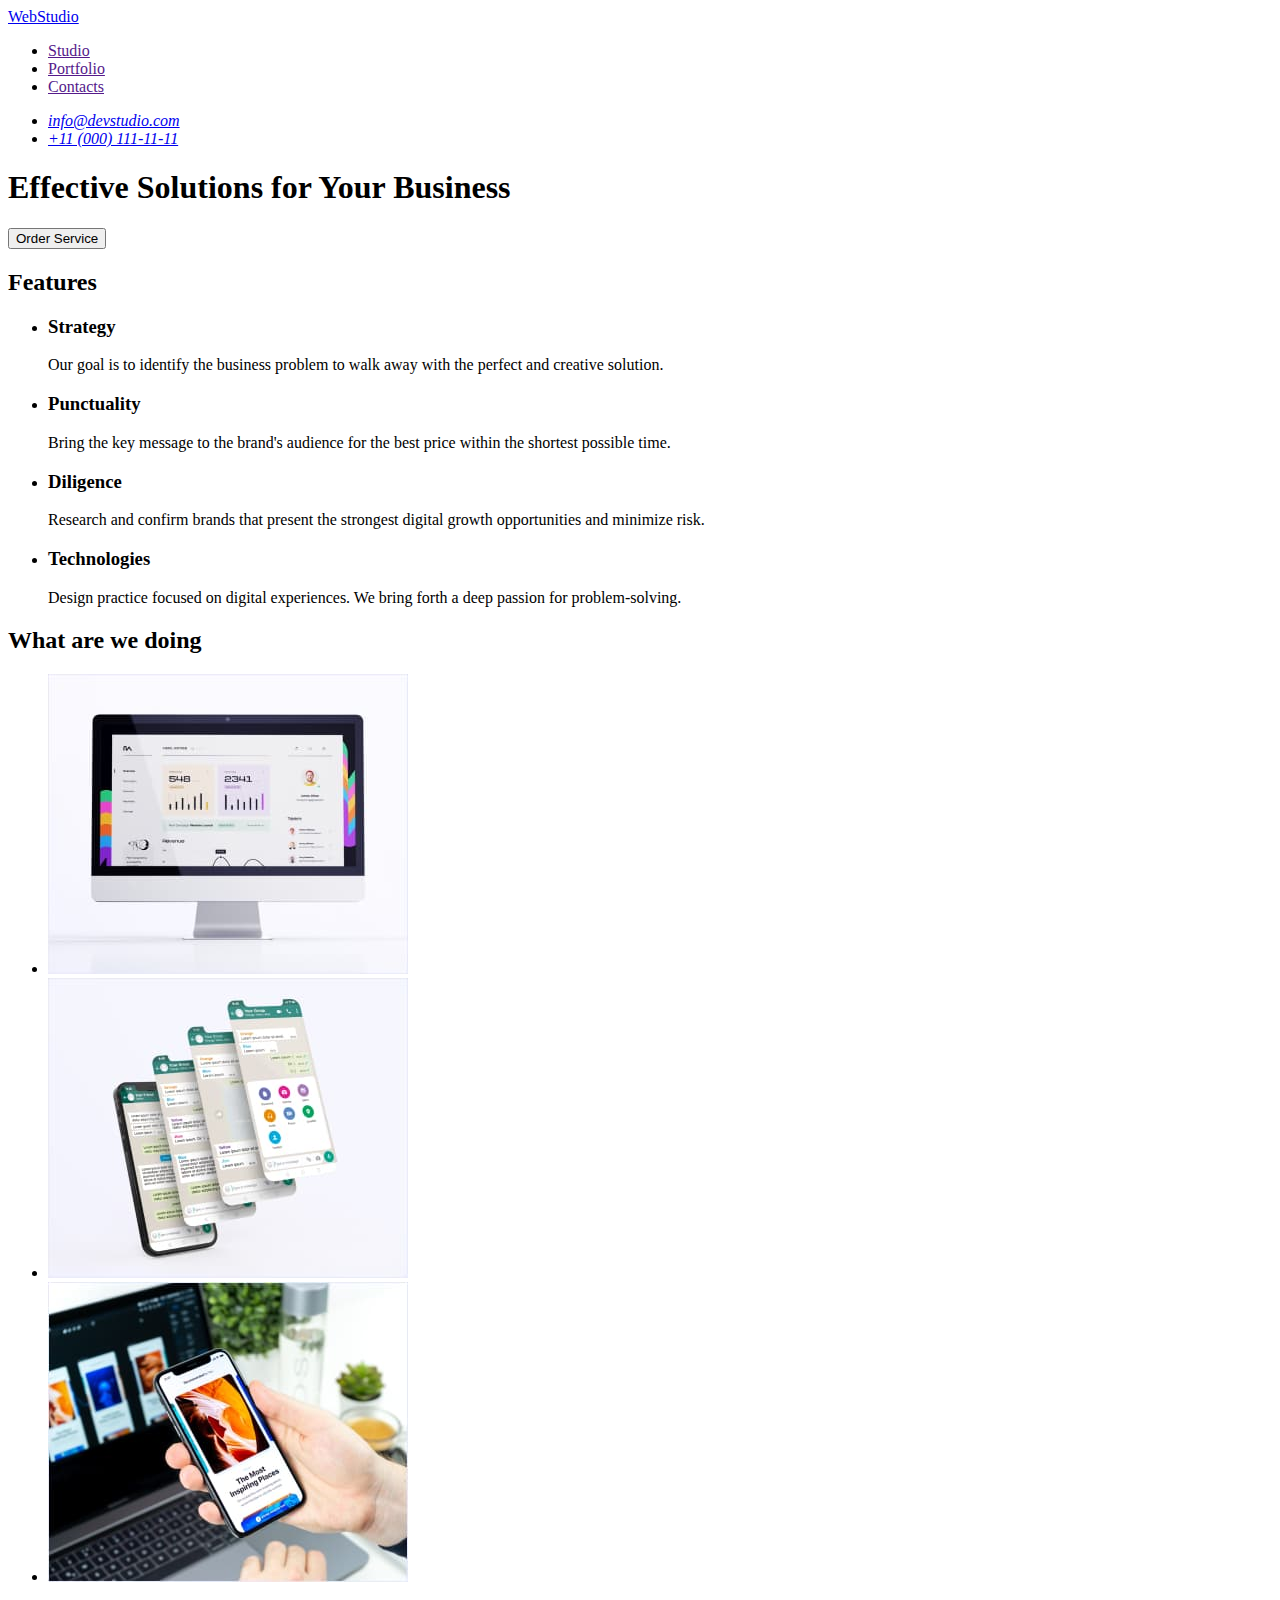
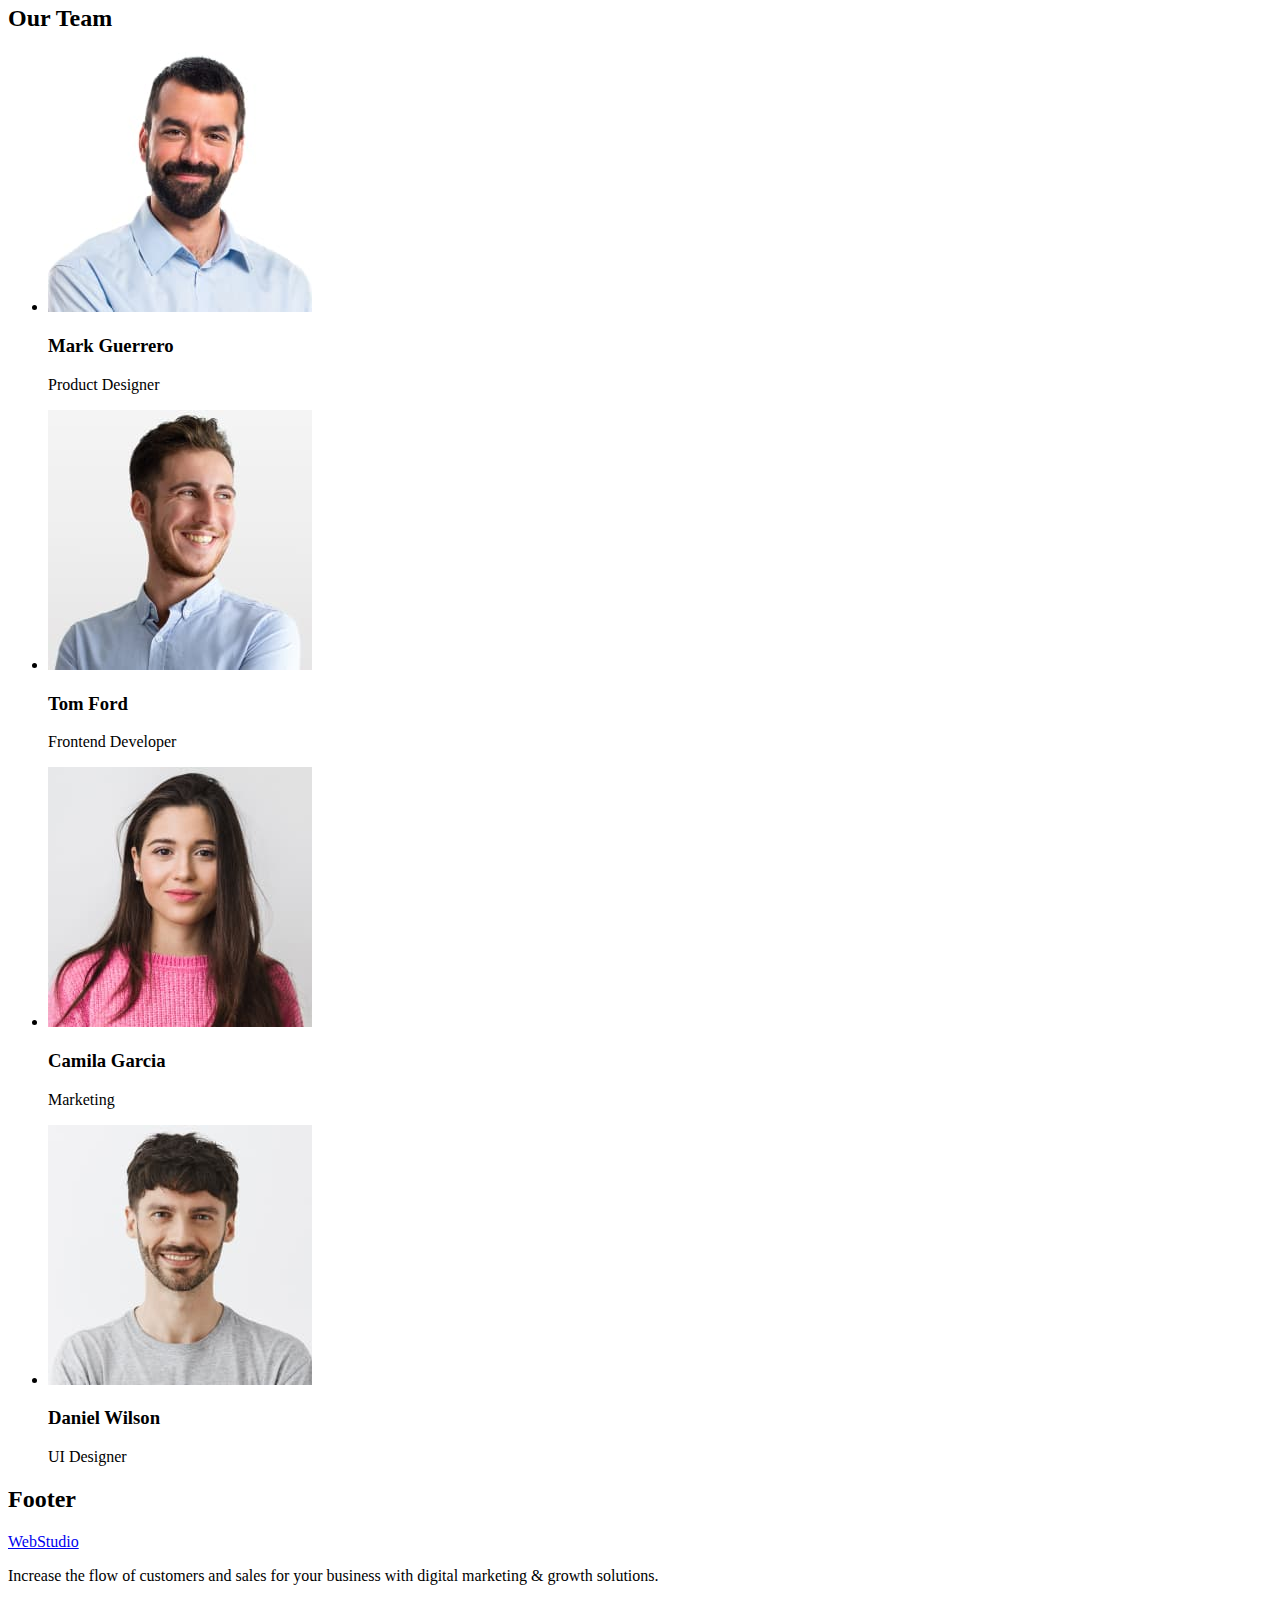
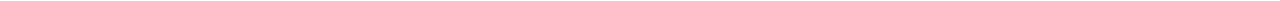
==== index.html @ 13a43898 "Initial commit" ====
<!DOCTYPE html>
<html lang="en">
  <head>
    <meta charset="UTF-8" />
    <meta http-equiv="X-UA-Compatible" content="IE=edge" />
    <meta name="viewport" content="width=device-width, initial-scale=1.0" />
    <title>Web Studio</title>
  </head>
  <body>
    <!--Шапка-->
    <header>
      <nav>
        <a href="./index.html"> WebStudio </a>
        <!--меню навігації-->
        <ul>
          <li>
            <a href=""> Studio </a>
          </li>
          <li>
            <a href=""> Portfolio </a>
          </li>
          <li>
            <a href=""> Contacts </a>
          </li>
        </ul>
      </nav>
      <!--посилання на телефон-->
      <address>
        <ul>
          <li>
            <a href="mailto:info@devstudio.com">info@devstudio.com</a>
          </li>
          <li>
            <a href="tel:+110001111111">+11 (000) 111-11-11</a>
          </li>
        </ul>
      </address>
    </header>
    <main>
      <section>
        <h1>Effective Solutions for Your Business</h1>
        <button type="button">Order Service</button>
      </section>
      <!--List of features-->
      <section>
        <h2>Features</h2>
        <ul>
          <li>
            <h3>Strategy</h3>
            <p>
              Our goal is to identify the business problem to walk away with the
              perfect and creative solution.
            </p>
          </li>
          <li>
            <h3>Punctuality</h3>
            <p>
              Bring the key message to the brand's audience for the best price
              within the shortest possible time.
            </p>
          </li>
          <li>
            <h3>Diligence</h3>
            <p>
              Research and confirm brands that present the strongest digital
              growth opportunities and minimize risk.
            </p>
          </li>
          <li>
            <h3>Technologies</h3>
            <p>
              Design practice focused on digital experiences. We bring forth a
              deep passion for problem-solving.
            </p>
          </li>
        </ul>
      </section>
      <!--Doing-->
      <section>
        <h2>What are we doing</h2>
        <ul>
          <li>
            <img
              src="./images/img-1.jpg"
              alt="desktop with portfolio on the screen"
              width="360"
            />
          </li>
          <li>
            <img
              src="./images/img-2.jpg"
              alt="smartphone with three iteration of screenshots"
              width="360"
            />
          </li>
          <li>
            <img
              src="./images/img-3.jpg"
              alt="hand with smartphone on laptop background"
              width="360"
            />
          </li>
        </ul>
      </section>
      <!--Describtion of team-->
      <section>
        <h2>Our Team</h2>
        <!--first person-->
        <ul>
          <li>
            <img
              src="./images/img-mark-guerrero.jpg"
              alt="mark guerrero"
              width="264"
              height="260"
            />
            <h3>Mark Guerrero</h3>
            <p>Product Designer</p>
          </li>
          <li>
            <img
              src="./images/img-tom-ford.jpg"
              alt="tom ford"
              width="264"
              height="260"
            />
            <h3>Tom Ford</h3>
            <p>Frontend Developer</p>
          </li>
          <li>
            <img
              src="./images/img-camila-garcia.jpg"
              alt="camila garcia"
              width="264"
              height="260"
            />
          <h3>Camila Garcia</h3>
          <p>Marketing</p>
          </li>
          <li>
            <img
              src="./images/img-daniel-wilson.jpg"
              alt="daniel wilson"
              width="264"
              height="260"
            />
            <h3>Daniel Wilson</h3>
            <p>UI Designer</p>
          </li>
        </ul>
      </section>
    </main>
    <!--Footer-->
    <footer>
      <h2>Footer</h2>
      <a href="./index.html">WebStudio</a>
      <p>
        Increase the flow of customers and sales for your business with digital
        marketing & growth solutions.
      </p>
    </footer>
  </body>
</html>
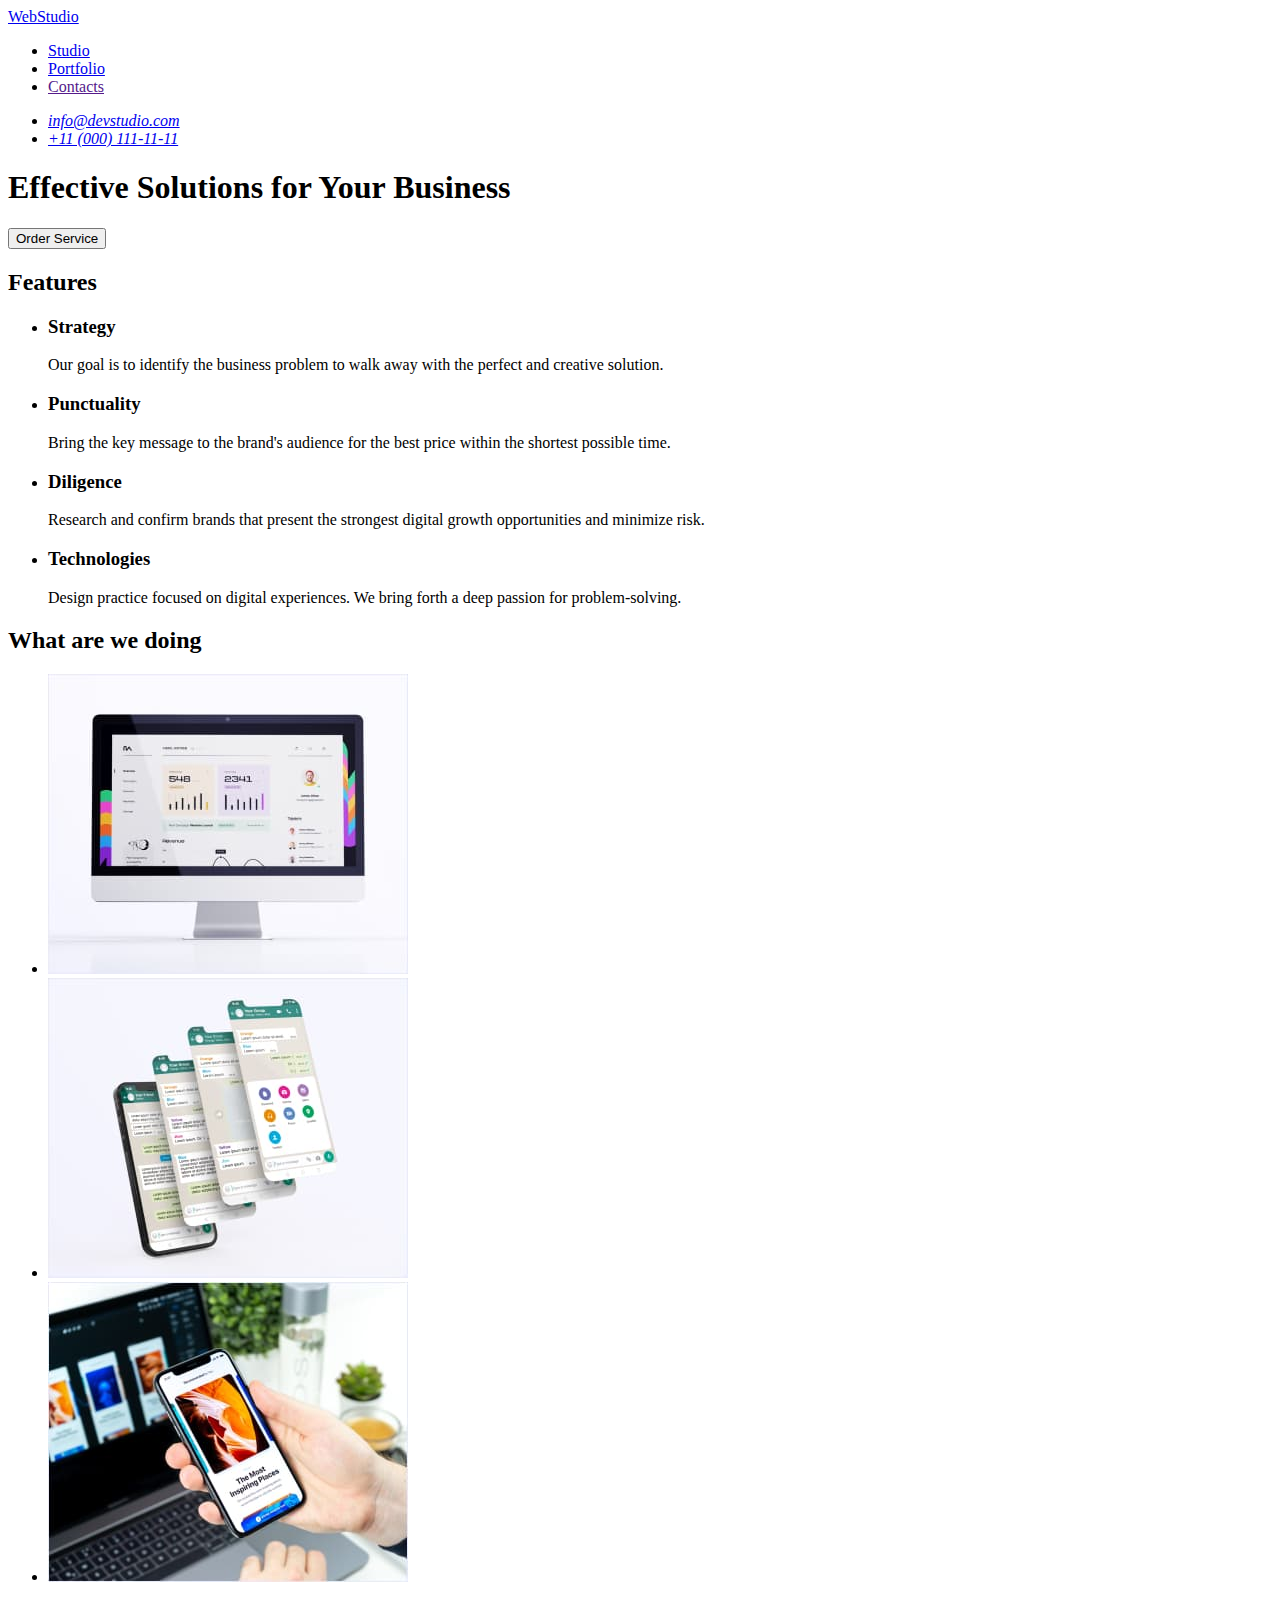
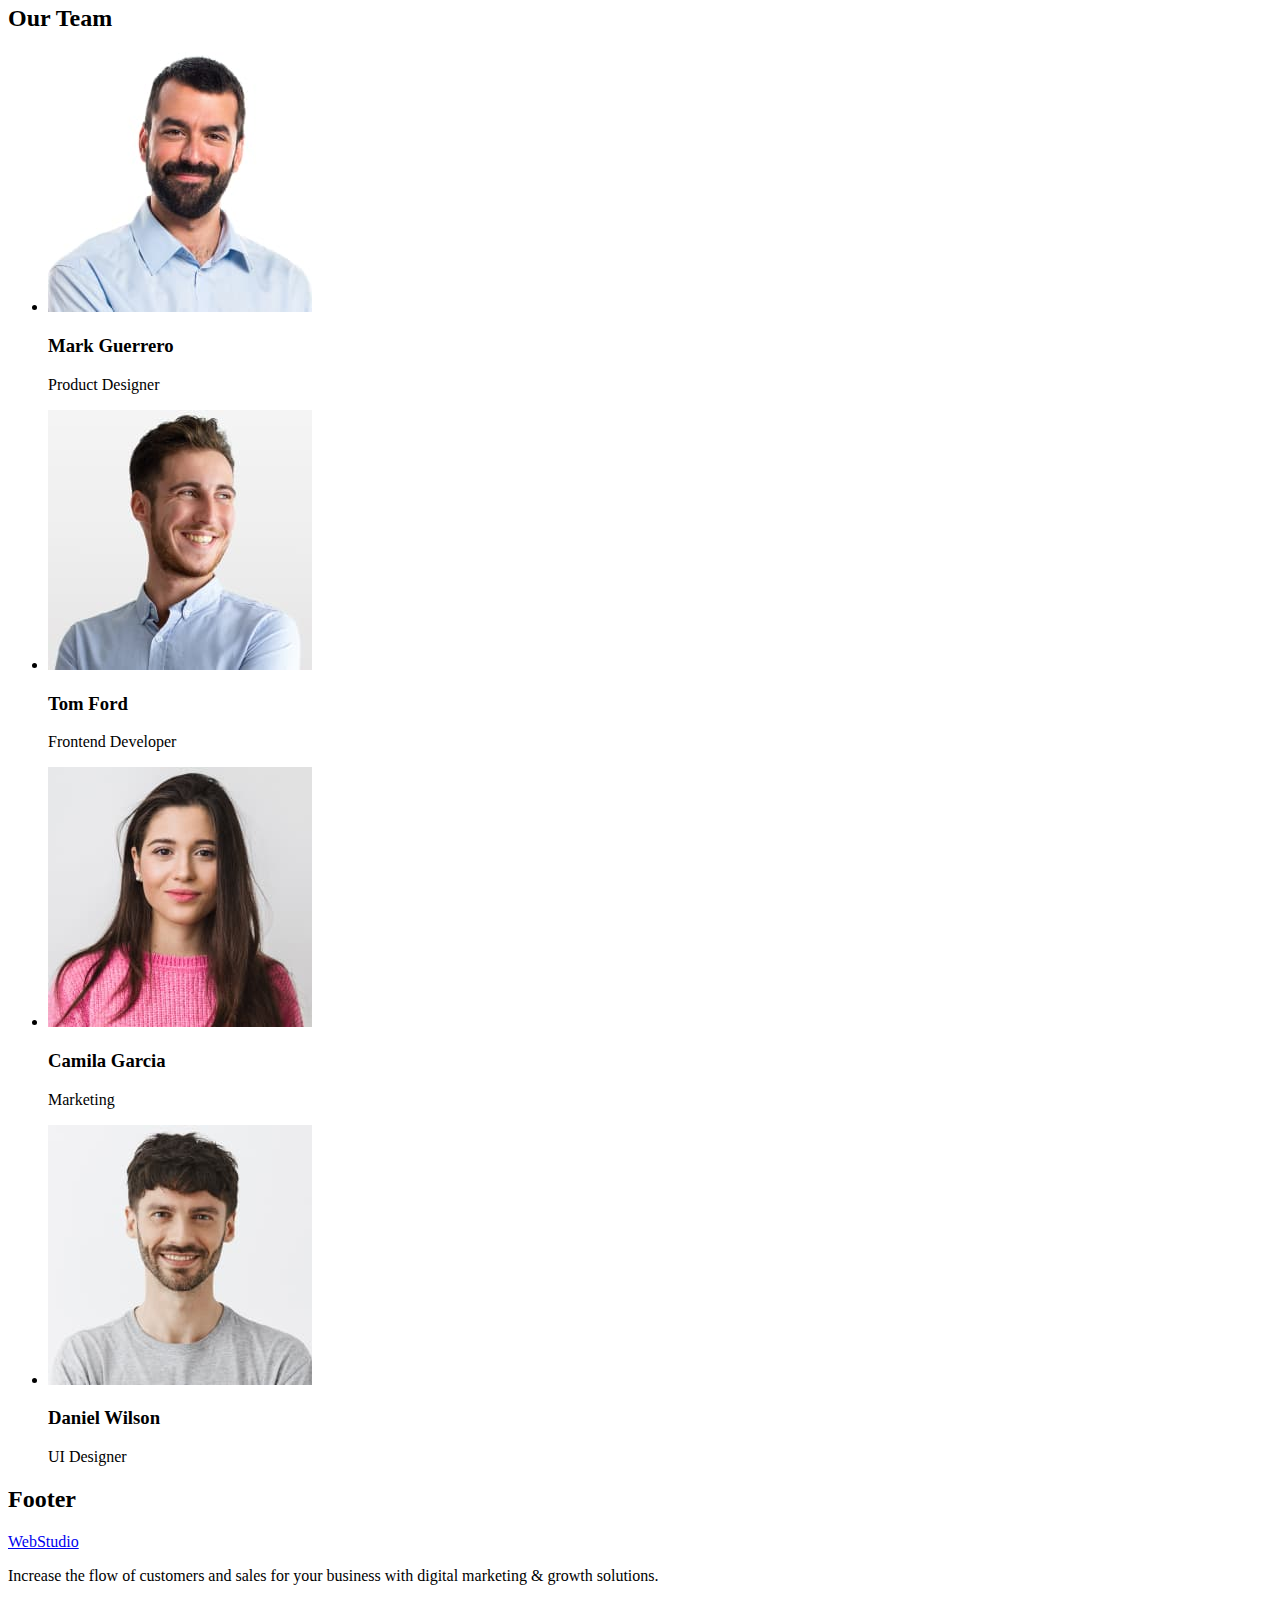
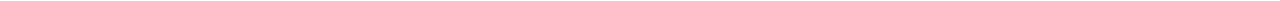
==== commit 9952e2e0: "v.0.1.0 without styles" ====
--- a/index.html
+++ b/index.html
@@ -14,10 +14,10 @@
         <!--меню навігації-->
         <ul>
           <li>
-            <a href=""> Studio </a>
+            <a href="./index.html"> Studio </a>
           </li>
           <li>
-            <a href=""> Portfolio </a>
+            <a href="./portfolio.html">Portfolio </a>
           </li>
           <li>
             <a href=""> Contacts </a>
@@ -81,21 +81,21 @@
         <ul>
           <li>
             <img
-              src="./images/img-1.jpg"
+              src="./images/studio/img-1.jpg"
               alt="desktop with portfolio on the screen"
               width="360"
             />
           </li>
           <li>
             <img
-              src="./images/img-2.jpg"
+              src="./images/studio/img-2.jpg"
               alt="smartphone with three iteration of screenshots"
               width="360"
             />
           </li>
           <li>
             <img
-              src="./images/img-3.jpg"
+              src="./images/studio/img-3.jpg"
               alt="hand with smartphone on laptop background"
               width="360"
             />
@@ -109,7 +109,7 @@
         <ul>
           <li>
             <img
-              src="./images/img-mark-guerrero.jpg"
+              src="./images/studio/img-mark-guerrero.jpg"
               alt="mark guerrero"
               width="264"
               height="260"
@@ -119,7 +119,7 @@
           </li>
           <li>
             <img
-              src="./images/img-tom-ford.jpg"
+              src="./images/studio/img-tom-ford.jpg"
               alt="tom ford"
               width="264"
               height="260"
@@ -129,7 +129,7 @@
           </li>
           <li>
             <img
-              src="./images/img-camila-garcia.jpg"
+              src="./images/studio/img-camila-garcia.jpg"
               alt="camila garcia"
               width="264"
               height="260"
@@ -139,7 +139,7 @@
           </li>
           <li>
             <img
-              src="./images/img-daniel-wilson.jpg"
+              src="./images/studio/img-daniel-wilson.jpg"
               alt="daniel wilson"
               width="264"
               height="260"
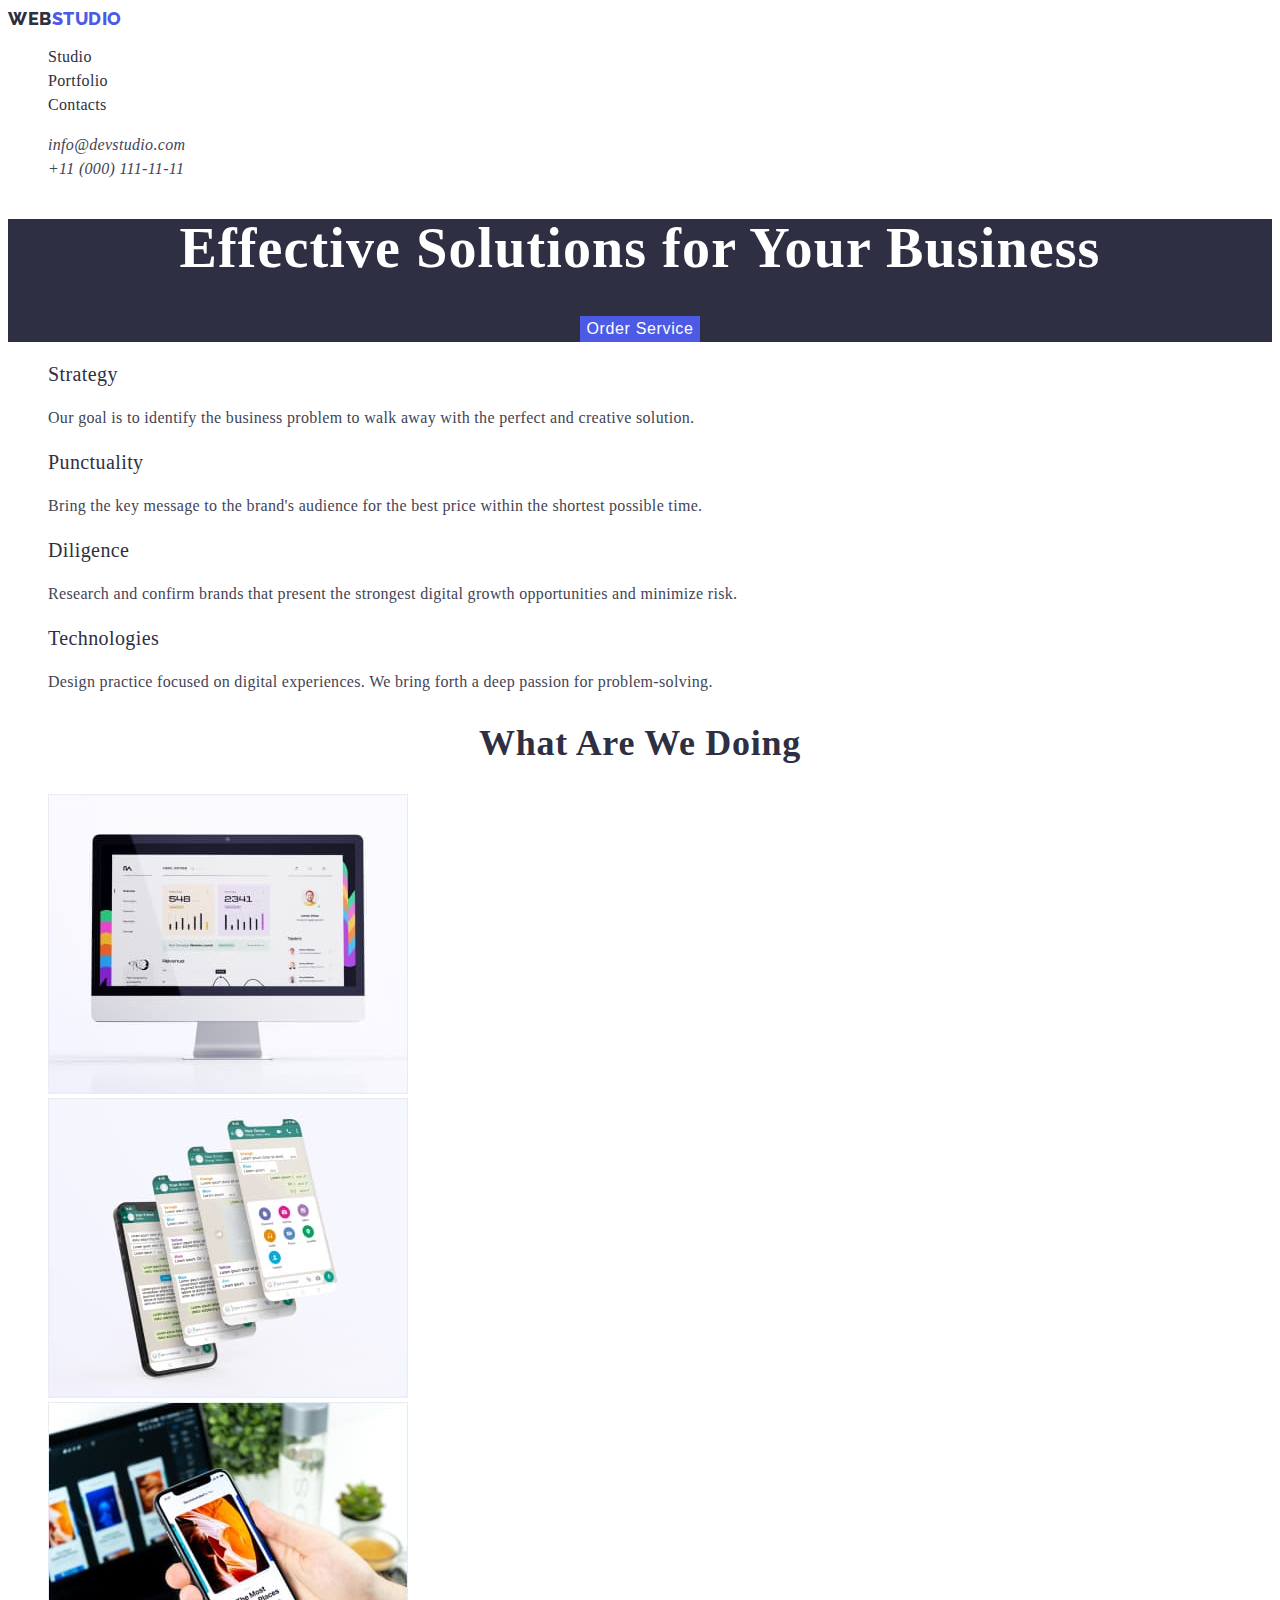
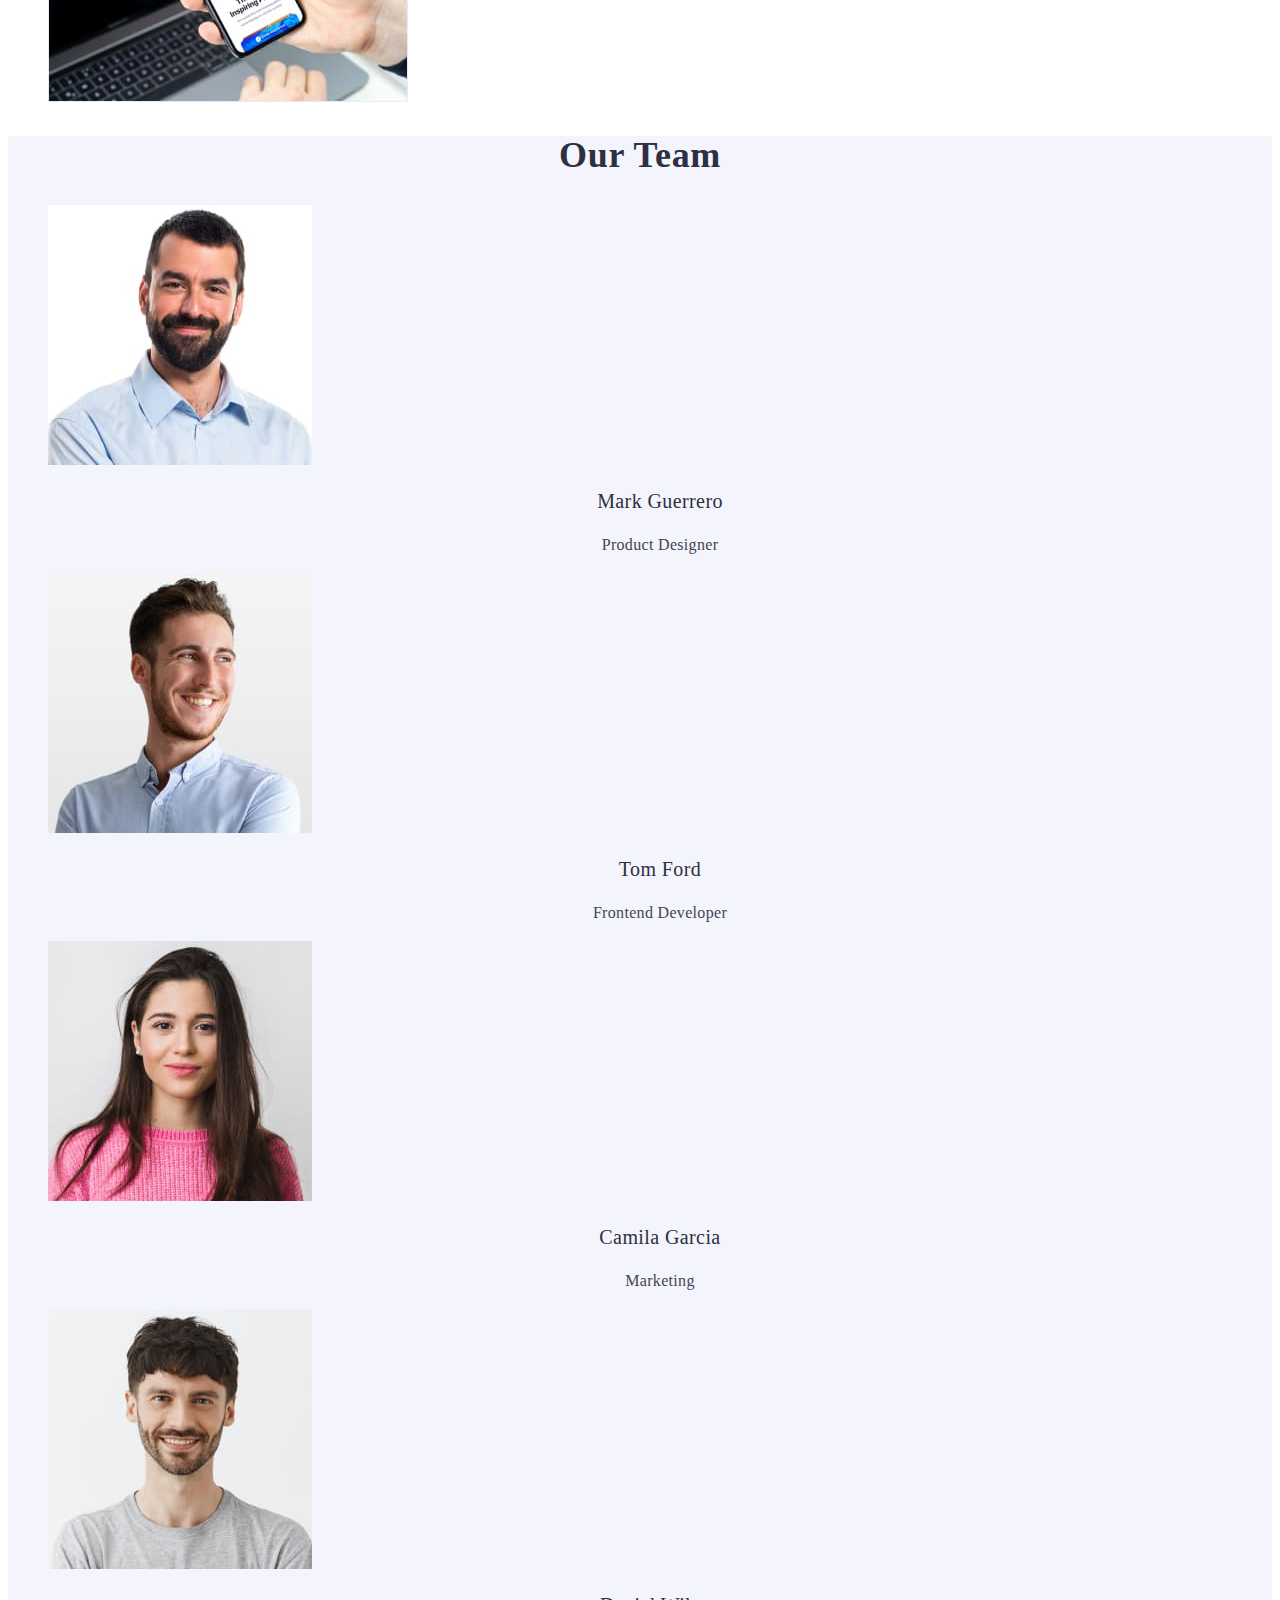
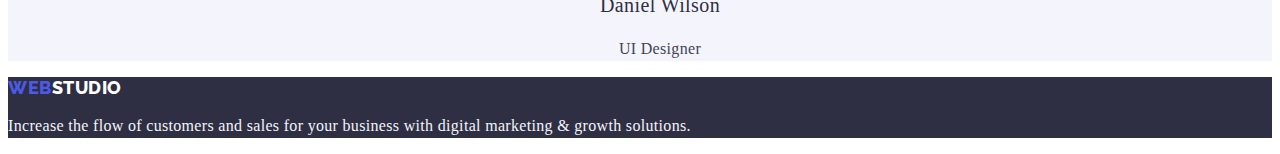
==== commit 3529600d: "0.2.0 first try" ====
--- a/index.html
+++ b/index.html
@@ -5,70 +5,76 @@
     <meta http-equiv="X-UA-Compatible" content="IE=edge" />
     <meta name="viewport" content="width=device-width, initial-scale=1.0" />
     <title>Web Studio</title>
-  </head>
-  <body>
+      <link rel="preconnect" href="https://fonts.googleapis.com">
+      <link rel="preconnect" href="https://fonts.gstatic.com" crossorigin>
+      <link
+        href="https://fonts.googleapis.com/css2?family=Raleway:wght@800&family=Roboto:ital,wght@0,400;0,500;0,700;1,900&display=swap"
+        rel="stylesheet">
+    <link rel="stylesheet" href="./css/styles.css">
+    </head>
+  <body class="body">
     <!--Шапка-->
-    <header>
+    <header class="header">
       <nav>
-        <a href="./index.html"> WebStudio </a>
+        <a href="./index.html" class="header-logo"> <span class="header-logo-half">Web</span>Studio </a>
         <!--меню навігації-->
-        <ul>
+        <ul class="header-nav-list">
           <li>
-            <a href="./index.html"> Studio </a>
+            <a class="header-nav-item" href="./index.html"> Studio </a>
           </li>
           <li>
-            <a href="./portfolio.html">Portfolio </a>
+            <a class="header-nav-item" href="./portfolio.html">Portfolio </a>
           </li>
           <li>
-            <a href=""> Contacts </a>
+            <a class="header-nav-item" href=""> Contacts </a>
           </li>
         </ul>
       </nav>
       <!--посилання на телефон-->
       <address>
-        <ul>
+        <ul class="header-address">
           <li>
-            <a href="mailto:info@devstudio.com">info@devstudio.com</a>
+            <a class="header-address-item" href="mailto:info@devstudio.com">info@devstudio.com</a>
           </li>
           <li>
-            <a href="tel:+110001111111">+11 (000) 111-11-11</a>
+            <a class="header-address-item" href="tel:+110001111111">+11 (000) 111-11-11</a>
           </li>
         </ul>
       </address>
     </header>
     <main>
-      <section>
-        <h1>Effective Solutions for Your Business</h1>
-        <button type="button">Order Service</button>
+      <section class="main-hero">
+        <h1 class="main-hero-header">Effective Solutions for Your Business</h1>
+        <button type="button" class="main-hero-order">Order Service</button>
       </section>
       <!--List of features-->
       <section>
-        <h2>Features</h2>
-        <ul>
+        <h2 class="hide">Features</h2>
+        <ul class="main-list">
           <li>
-            <h3>Strategy</h3>
-            <p>
+            <h3 class="main-header3">Strategy</h3>
+            <p class="main-paragraph">
               Our goal is to identify the business problem to walk away with the
               perfect and creative solution.
             </p>
           </li>
           <li>
-            <h3>Punctuality</h3>
-            <p>
+            <h3 class="main-header3">Punctuality</h3>
+            <p class="main-paragraph">
               Bring the key message to the brand's audience for the best price
               within the shortest possible time.
             </p>
           </li>
           <li>
-            <h3>Diligence</h3>
-            <p>
+            <h3 class="main-header3">Diligence</h3>
+            <p class="main-paragraph">
               Research and confirm brands that present the strongest digital
               growth opportunities and minimize risk.
             </p>
           </li>
           <li>
-            <h3>Technologies</h3>
-            <p>
+            <h3 class="main-header3">Technologies</h3>
+            <p class="main-paragraph">
               Design practice focused on digital experiences. We bring forth a
               deep passion for problem-solving.
             </p>
@@ -77,8 +83,8 @@
       </section>
       <!--Doing-->
       <section>
-        <h2>What are we doing</h2>
-        <ul>
+        <h2 class="main-header2">What are we doing</h2>
+        <ul class="main-list">
           <li>
             <img
               src="./images/studio/img-1.jpg"
@@ -103,10 +109,10 @@
         </ul>
       </section>
       <!--Describtion of team-->
-      <section>
-        <h2>Our Team</h2>
+      <section class="main-describtion">
+        <h2 class="main-header2">Our Team</h2>
         <!--first person-->
-        <ul>
+        <ul class="main-list">
           <li>
             <img
               src="./images/studio/img-mark-guerrero.jpg"
@@ -114,8 +120,8 @@
               width="264"
               height="260"
             />
-            <h3>Mark Guerrero</h3>
-            <p>Product Designer</p>
+            <h3 class="main-team-header3">Mark Guerrero</h3>
+            <p class="main-team-paragraph">Product Designer</p>
           </li>
           <li>
             <img
@@ -124,8 +130,8 @@
               width="264"
               height="260"
             />
-            <h3>Tom Ford</h3>
-            <p>Frontend Developer</p>
+            <h3 class="main-team-header3">Tom Ford</h3>
+            <p class="main-team-paragraph">Frontend Developer</p>
           </li>
           <li>
             <img
@@ -134,8 +140,8 @@
               width="264"
               height="260"
             />
-          <h3>Camila Garcia</h3>
-          <p>Marketing</p>
+          <h3 class="main-team-header3">Camila Garcia</h3>
+          <p class="main-team-paragraph">Marketing</p>
           </li>
           <li>
             <img
@@ -144,17 +150,17 @@
               width="264"
               height="260"
             />
-            <h3>Daniel Wilson</h3>
-            <p>UI Designer</p>
+            <h3 class="main-team-header3">Daniel Wilson</h3>
+            <p class="main-team-paragraph">UI Designer</p>
           </li>
         </ul>
       </section>
     </main>
     <!--Footer-->
-    <footer>
-      <h2>Footer</h2>
-      <a href="./index.html">WebStudio</a>
-      <p>
+    <footer class="footer">
+      <h2 class="hide">Footer</h2>
+      <a class="footer-logo" href="./index.html">Web<span class="footer-logo-half">Studio</span></a>
+      <p class="footer-paragraph">
         Increase the flow of customers and sales for your business with digital
         marketing & growth solutions.
       </p>
--- a/css/styles.css
+++ b/css/styles.css
@@ -0,0 +1,184 @@
+/*=============
+===Variables===
+=============*/
+:root {
+    --color-iris: #4d5ae5;
+        --color-ocean: #404bbf;
+        --color-navy-blue: #2e2f42;
+        --color-green: #31d0aa;
+        --color-slate: #434455;
+        --color-light-slate: #8e8f99;
+        --color-cornflower: #e7e9fc;
+        --color-cloud: #f4f4fd;
+        --color-navy-blue-modal: #2e2f42;
+        --color-grey: #2e2f42;
+        --color-white: #ffffff;
+        --color-dairy: #fcfcfc;
+    }
+.body{
+background-color: var(--color-white);
+font-family: 'Roboto', 'Raleway' sans-serif;
+color: var(--color-slate);
+}    
+
+.header{
+background-color: var(--color-white);
+}
+
+.header-logo{
+font-family: 'Raleway', sans-serif;
+font-size: 18px;
+font-weight: 800;
+line-height: 21px;
+letter-spacing: 0.03em;
+text-decoration: none;
+text-transform: uppercase;
+color: var(--color-iris);
+}
+
+.header-logo-half{
+color: var(--color-navy-blue)
+
+}
+.header-nav-list{
+font-size: 16px;
+font-weight: 500;
+line-height: 1.5;
+letter-spacing: 0.02em;
+color: var(--color-navy-blue);
+list-style-type: none;
+}
+
+.header-nav-item{
+text-decoration: none;
+color: inherit;
+}
+.header-nav-item:active {
+ color: var(--color-ocean);
+ text-decoration: underline;
+}
+.header-address{
+font-size: 16px;
+line-height: 1.5;
+letter-spacing: 0.02em;
+list-style-type: none;
+}
+.header-address-item{
+text-decoration: none;
+color: inherit;
+}
+.header-address-item:active{
+color:var(--color-ocean);
+text-decoration: underline;
+}
+
+.main-hero{
+background-color: var(--color-navy-blue);
+text-align: center;
+}
+.main-hero-header{
+font-size: 56px;
+font-weight: 700;
+line-height: 1.07;
+letter-spacing: 0.02em;
+color: var(--color-white);
+}
+.main-hero-order{
+background-color: var(--color-iris);
+color: var(--color-white);
+font-size: 16px;
+line-height: 1.5;
+font-weight: 500;
+letter-spacing: 0.04em;
+border:none;
+}
+.main-hero-order:hover{
+background-color: var(--color-ocean);
+cursor: pointer;
+}
+.hide{
+display: none;
+}
+.main-list{
+    list-style-type: none;
+}
+.main-header3{
+font-weight: 500;
+font-size: 20px;
+line-height: 1.2;
+letter-spacing: 0.02em;
+color: var(--color-navy-blue);
+}
+.main-paragraph{
+font-size: 16px;
+line-height: 1.5;
+letter-spacing: 0.02em;
+}
+.main-header2{
+font-weight: 700;
+font-size: 36px;
+line-height: 1.11;
+letter-spacing: 0.02em;
+text-align: center;
+text-transform: capitalize;
+color: var(--color-navy-blue);
+}
+
+.main-describtion{
+background-color: var(--color-cloud);
+}
+.main-team-header3{
+font-weight: 500;
+font-size: 20px;
+line-height: 1.2;
+letter-spacing: 0.02em;
+color: var(--color-navy-blue);
+text-align: center;
+}
+.main-team-paragraph{
+font-size: 16px;
+line-height: 1.5;
+letter-spacing: 0.02em;
+text-align: center;
+}
+.footer{
+background-color: var(--color-navy-blue);
+}
+.footer-logo{
+font-family: 'Raleway', sans-serif;
+font-size: 18px;
+font-weight: 800;
+line-height: 1.17;
+text-align: center;
+letter-spacing: 0.03em;
+text-transform: uppercase;
+color: var(--color-iris);
+text-decoration: none;
+}
+.footer-logo-half{
+color:var(--color-white);
+}
+.footer-paragraph{
+font-size: 16px;
+line-height: 1.5;
+letter-spacing: 0.02em;
+color: var(--color-cloud);
+}
+.portfolio-buttons{
+    background-color: var(--color-cloud);
+    color: var(--color-iris);
+    font-size: 16px;
+    line-height: 1.5;
+    font-weight: 500;
+    letter-spacing: 0.04em;
+    text-align: center;
+    border: 1px solid;
+}
+.portfolio-buttons:hover{
+    background-color: var(--color-ocean);
+    color: var(--color-white);
+    cursor: pointer; 
+}
+
+
+}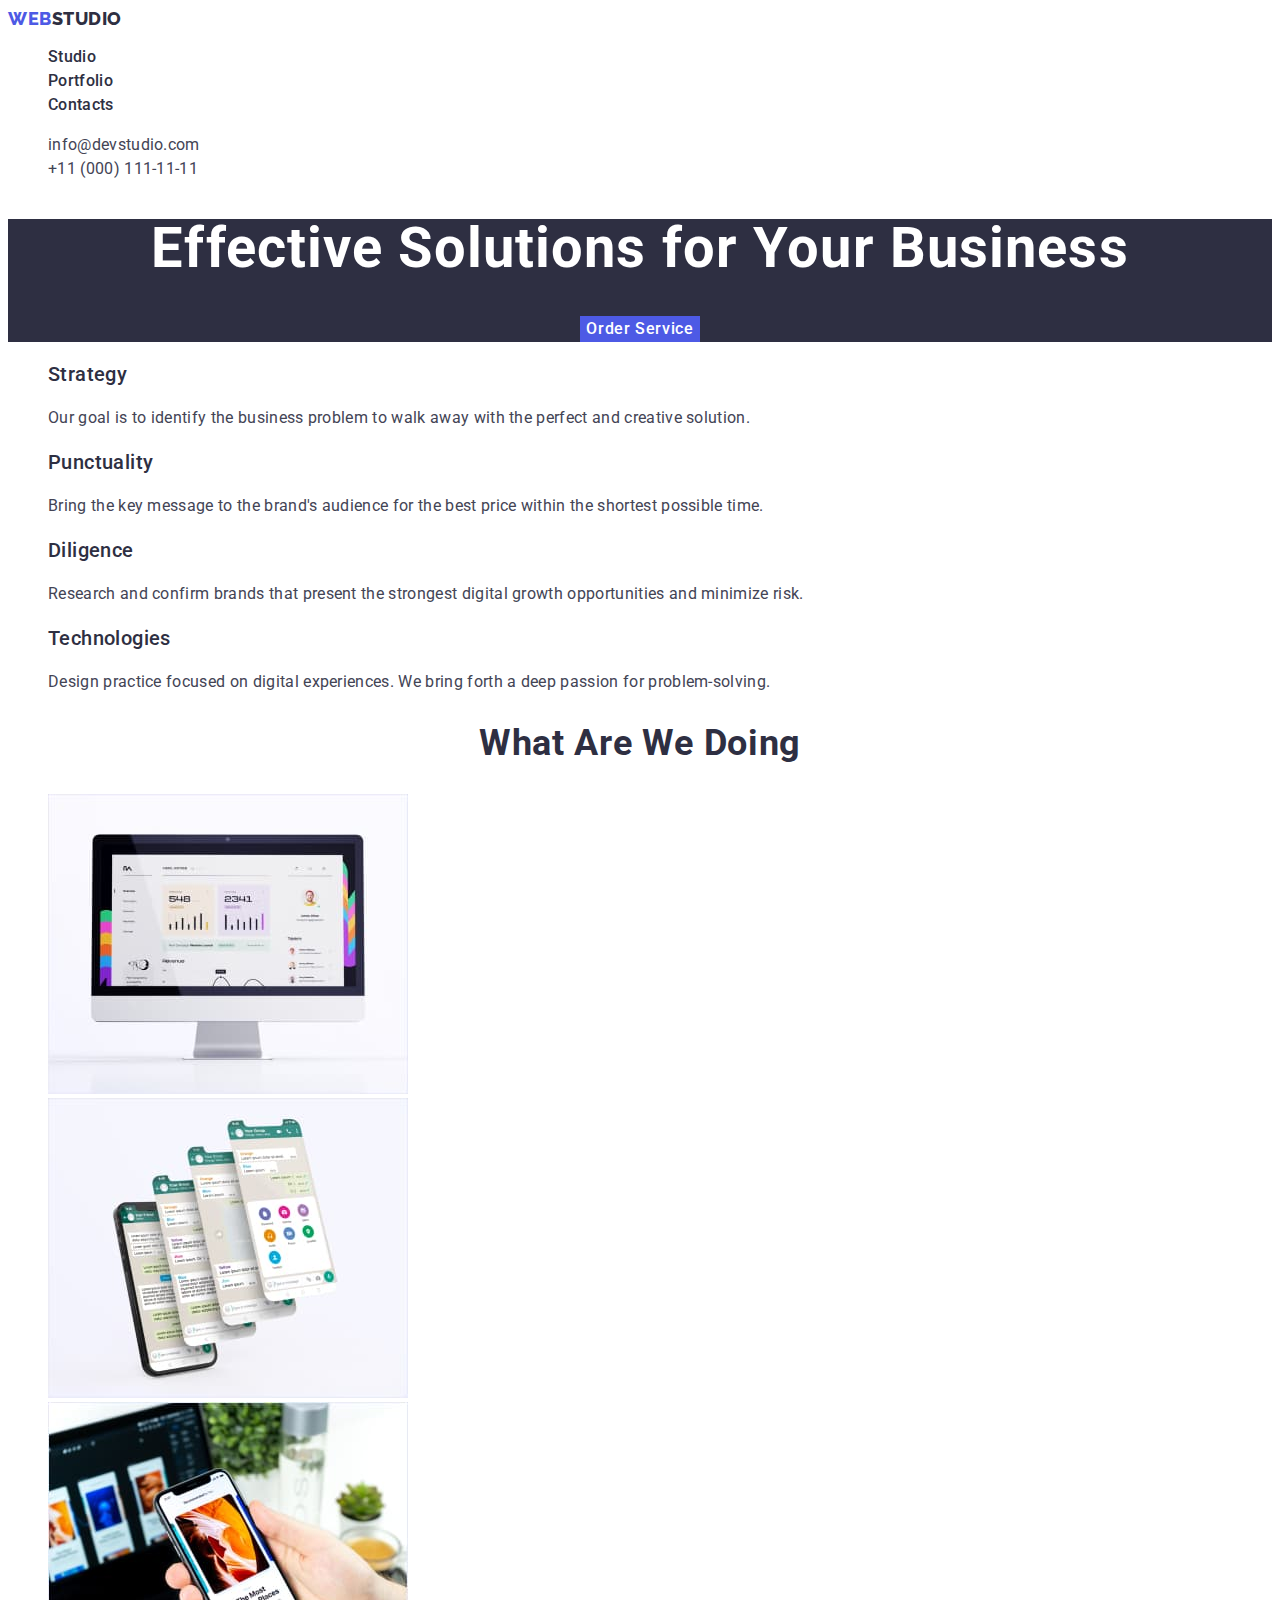
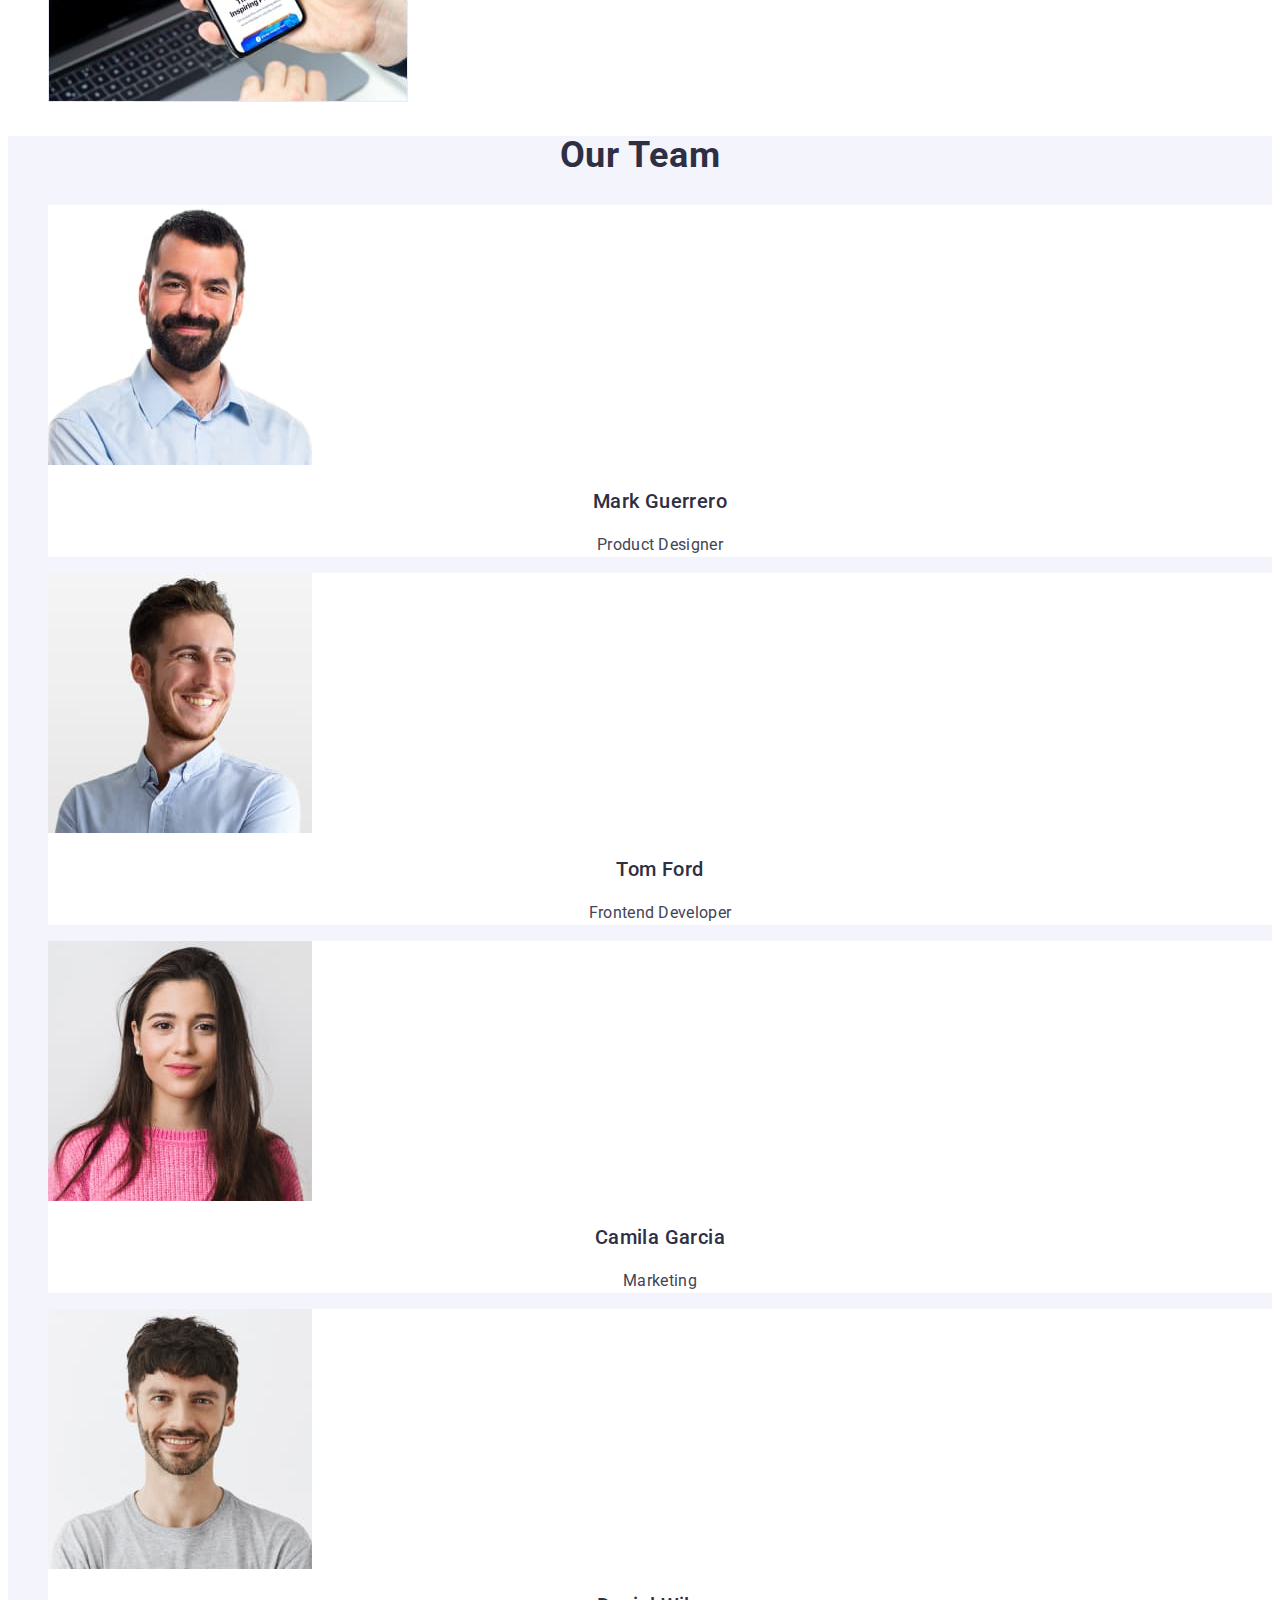
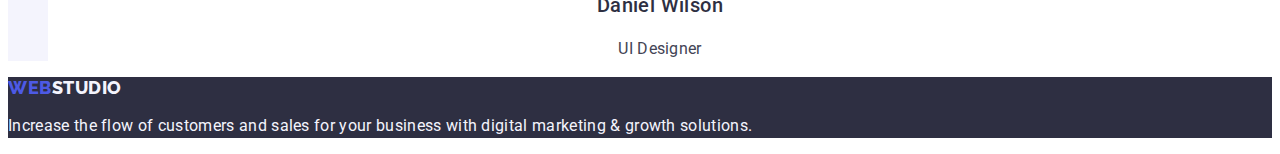
==== commit 075bd569: "v0.3.0 studio solution" ====
--- a/index.html
+++ b/index.html
@@ -5,39 +5,48 @@
     <meta http-equiv="X-UA-Compatible" content="IE=edge" />
     <meta name="viewport" content="width=device-width, initial-scale=1.0" />
     <title>Web Studio</title>
-      <link rel="preconnect" href="https://fonts.googleapis.com">
-      <link rel="preconnect" href="https://fonts.gstatic.com" crossorigin>
-      <link
-        href="https://fonts.googleapis.com/css2?family=Raleway:wght@800&family=Roboto:ital,wght@0,400;0,500;0,700;1,900&display=swap"
-        rel="stylesheet">
-    <link rel="stylesheet" href="./css/styles.css">
-    </head>
-  <body class="body">
+    <link rel="preconnect" href="https://fonts.googleapis.com" />
+    <link rel="preconnect" href="https://fonts.gstatic.com" crossorigin />
+    <link
+      href="https://fonts.googleapis.com/css2?family=Raleway:wght@800&family=Roboto:ital,wght@0,400;0,500;0,700;1,900&display=swap"
+      rel="stylesheet"
+    />
+    <link rel="stylesheet" href="./css/styles.css" />
+  </head>
+  <body>
     <!--Шапка-->
     <header class="header">
       <nav>
-        <a href="./index.html" class="header-logo"> <span class="header-logo-half">Web</span>Studio </a>
+        <a href="./index.html" class="header-logo link"
+          >Web<span class="header-logo-half link">Studio</span></a
+        >
         <!--меню навігації-->
-        <ul class="header-nav-list">
+        <ul class="list">
           <li>
-            <a class="header-nav-item" href="./index.html"> Studio </a>
+            <a class="header-nav-item link" href="./index.html">Studio</a>
           </li>
           <li>
-            <a class="header-nav-item" href="./portfolio.html">Portfolio </a>
+            <a class="header-nav-item link" href="./portfolio.html"
+              >Portfolio</a
+            >
           </li>
           <li>
-            <a class="header-nav-item" href=""> Contacts </a>
+            <a class="header-nav-item link" href="">Contacts</a>
           </li>
         </ul>
       </nav>
       <!--посилання на телефон-->
-      <address>
-        <ul class="header-address">
+      <address class="header-address">
+        <ul class="list">
           <li>
-            <a class="header-address-item" href="mailto:info@devstudio.com">info@devstudio.com</a>
+            <a class="header-address-item link" href="mailto:info@devstudio.com"
+              >info@devstudio.com</a
+            >
           </li>
           <li>
-            <a class="header-address-item" href="tel:+110001111111">+11 (000) 111-11-11</a>
+            <a class="header-address-item link" href="tel:+110001111111"
+              >+11 (000) 111-11-11</a
+            >
           </li>
         </ul>
       </address>
@@ -50,30 +59,30 @@
       <!--List of features-->
       <section>
         <h2 class="hide">Features</h2>
-        <ul class="main-list">
+        <ul class="list">
           <li>
-            <h3 class="main-header3">Strategy</h3>
+            <h3 class="main-header-third">Strategy</h3>
             <p class="main-paragraph">
               Our goal is to identify the business problem to walk away with the
               perfect and creative solution.
             </p>
           </li>
           <li>
-            <h3 class="main-header3">Punctuality</h3>
+            <h3 class="main-header-third">Punctuality</h3>
             <p class="main-paragraph">
               Bring the key message to the brand's audience for the best price
               within the shortest possible time.
             </p>
           </li>
           <li>
-            <h3 class="main-header3">Diligence</h3>
+            <h3 class="main-header-third">Diligence</h3>
             <p class="main-paragraph">
               Research and confirm brands that present the strongest digital
               growth opportunities and minimize risk.
             </p>
           </li>
           <li>
-            <h3 class="main-header3">Technologies</h3>
+            <h3 class="main-header-third">Technologies</h3>
             <p class="main-paragraph">
               Design practice focused on digital experiences. We bring forth a
               deep passion for problem-solving.
@@ -83,8 +92,8 @@
       </section>
       <!--Doing-->
       <section>
-        <h2 class="main-header2">What are we doing</h2>
-        <ul class="main-list">
+        <h2 class="main-header-second">What are we doing</h2>
+        <ul class="list">
           <li>
             <img
               src="./images/studio/img-1.jpg"
@@ -110,47 +119,47 @@
       </section>
       <!--Describtion of team-->
       <section class="main-describtion">
-        <h2 class="main-header2">Our Team</h2>
+        <h2 class="main-header-second">Our Team</h2>
         <!--first person-->
-        <ul class="main-list">
-          <li>
+        <ul class="list">
+          <li class="decribtion-item">
             <img
               src="./images/studio/img-mark-guerrero.jpg"
               alt="mark guerrero"
               width="264"
               height="260"
             />
-            <h3 class="main-team-header3">Mark Guerrero</h3>
+            <h3 class="main-team-header-third">Mark Guerrero</h3>
             <p class="main-team-paragraph">Product Designer</p>
           </li>
-          <li>
+          <li class="decribtion-item">
             <img
               src="./images/studio/img-tom-ford.jpg"
               alt="tom ford"
               width="264"
               height="260"
             />
-            <h3 class="main-team-header3">Tom Ford</h3>
+            <h3 class="main-team-header-third">Tom Ford</h3>
             <p class="main-team-paragraph">Frontend Developer</p>
           </li>
-          <li>
+          <li class="decribtion-item">
             <img
               src="./images/studio/img-camila-garcia.jpg"
               alt="camila garcia"
               width="264"
               height="260"
             />
-          <h3 class="main-team-header3">Camila Garcia</h3>
-          <p class="main-team-paragraph">Marketing</p>
+            <h3 class="main-team-header-third">Camila Garcia</h3>
+            <p class="main-team-paragraph">Marketing</p>
           </li>
-          <li>
+          <li class="decribtion-item">
             <img
               src="./images/studio/img-daniel-wilson.jpg"
               alt="daniel wilson"
               width="264"
               height="260"
             />
-            <h3 class="main-team-header3">Daniel Wilson</h3>
+            <h3 class="main-team-header-third">Daniel Wilson</h3>
             <p class="main-team-paragraph">UI Designer</p>
           </li>
         </ul>
@@ -159,7 +168,9 @@
     <!--Footer-->
     <footer class="footer">
       <h2 class="hide">Footer</h2>
-      <a class="footer-logo" href="./index.html">Web<span class="footer-logo-half">Studio</span></a>
+      <a class="footer-logo link" href="./index.html"
+        >Web<span class="footer-logo-half link">Studio</span></a
+      >
       <p class="footer-paragraph">
         Increase the flow of customers and sales for your business with digital
         marketing & growth solutions.
--- a/css/styles.css
+++ b/css/styles.css
@@ -15,9 +15,16 @@
         --color-white: #ffffff;
         --color-dairy: #fcfcfc;
     }
-.body{
+
+.link{
+    text-decoration: none;
+}
+.list{
+list-style:none;
+}
+body{
 background-color: var(--color-white);
-font-family: 'Roboto', 'Raleway' sans-serif;
+font-family: 'Roboto', sans-serif;
 color: var(--color-slate);
 }    
 
@@ -29,9 +36,8 @@
 font-family: 'Raleway', sans-serif;
 font-size: 18px;
 font-weight: 800;
-line-height: 21px;
+line-height: 1.17;
 letter-spacing: 0.03em;
-text-decoration: none;
 text-transform: uppercase;
 color: var(--color-iris);
 }
@@ -40,28 +46,33 @@
 color: var(--color-navy-blue)
 
 }
+/*
 .header-nav-list{
-font-size: 16px;
-font-weight: 500;
-line-height: 1.5;
-letter-spacing: 0.02em;
-color: var(--color-navy-blue);
-list-style-type: none;
-}
-
+
+}
+*/
 .header-nav-item{
-text-decoration: none;
-color: inherit;
+font-size: 16px;
+font-weight: 500;
+line-height: 1.5;
+letter-spacing: 0.02em;
+color: var(--color-navy-blue);
+
 }
 .header-nav-item:active {
  color: var(--color-ocean);
  text-decoration: underline;
 }
+.header-nav-item:hover {
+color: var(--color-ocean);
+text-decoration: underline;
+}
 .header-address{
 font-size: 16px;
 line-height: 1.5;
 letter-spacing: 0.02em;
 list-style-type: none;
+font-style:normal;
 }
 .header-address-item{
 text-decoration: none;
@@ -70,6 +81,10 @@
 .header-address-item:active{
 color:var(--color-ocean);
 text-decoration: underline;
+}
+.header-address-item:hover {
+    color: var(--color-ocean);
+    text-decoration: underline;
 }
 
 .main-hero{
@@ -84,6 +99,7 @@
 color: var(--color-white);
 }
 .main-hero-order{
+font-family: 'Roboto', sans-serif;
 background-color: var(--color-iris);
 color: var(--color-white);
 font-size: 16px;
@@ -96,13 +112,15 @@
 background-color: var(--color-ocean);
 cursor: pointer;
 }
+.main-hero-order:active {
+background-color: var(--color-ocean);
+cursor: pointer;
+}
 .hide{
 display: none;
 }
-.main-list{
-    list-style-type: none;
-}
-.main-header3{
+
+.main-header-third{
 font-weight: 500;
 font-size: 20px;
 line-height: 1.2;
@@ -114,7 +132,7 @@
 line-height: 1.5;
 letter-spacing: 0.02em;
 }
-.main-header2{
+.main-header-second{
 font-weight: 700;
 font-size: 36px;
 line-height: 1.11;
@@ -127,7 +145,10 @@
 .main-describtion{
 background-color: var(--color-cloud);
 }
-.main-team-header3{
+.decribtion-item{
+    background-color: var(--color-white);
+}
+.main-team-header-third{
 font-weight: 500;
 font-size: 20px;
 line-height: 1.2;
@@ -149,14 +170,12 @@
 font-size: 18px;
 font-weight: 800;
 line-height: 1.17;
-text-align: center;
 letter-spacing: 0.03em;
 text-transform: uppercase;
 color: var(--color-iris);
-text-decoration: none;
 }
 .footer-logo-half{
-color:var(--color-white);
+color:var(--color-cloud);
 }
 .footer-paragraph{
 font-size: 16px;
